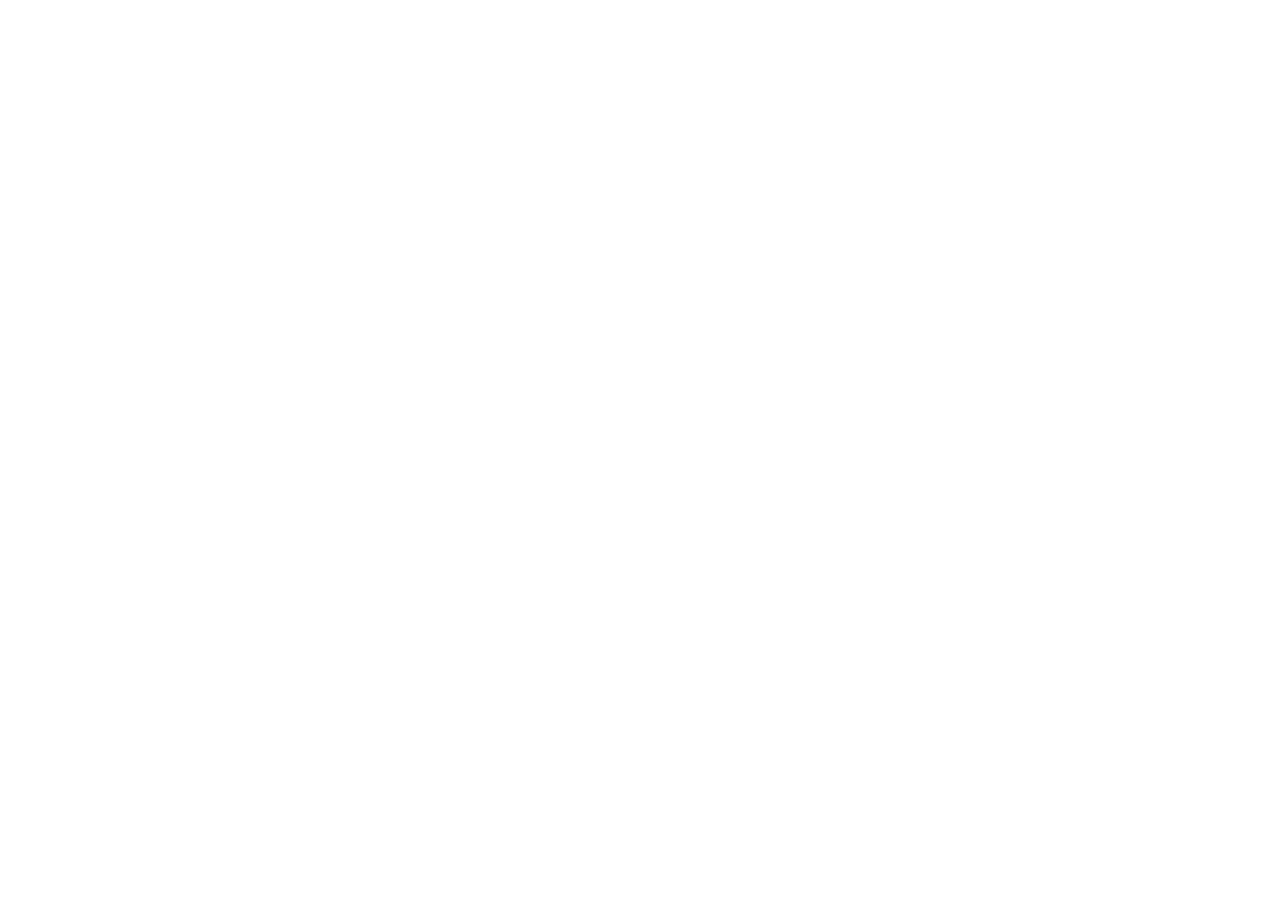
==== templates/index.html @ 07663be8 "html" ====
<!DOCTYPE html>
<html lang="en-us">

<head>

  <meta charset="UTF-8">
  <title>Nataly</title>

  <!-- Bootstrap CDN -->
  <link rel="stylesheet" href="https://maxcdn.bootstrapcdn.com/bootstrap/3.3.7/css/bootstrap.min.css" integrity="sha384-BVYiiSIFeK1dGmJRAkycuHAHRg32OmUcww7on3RYdg4Va+PmSTsz/K68vbdEjh4u"
    crossorigin="anonymous">
  <script src="https://ajax.googleapis.com/ajax/libs/jquery/1.12.4/jquery.min.js"></script>
  <script src="https://maxcdn.bootstrapcdn.com/bootstrap/3.3.7/js/bootstrap.min.js" integrity="sha384-Tc5IQib027qvyjSMfHjOMaLkfuWVxZxUPnCJA7l2mCWNIpG9mGCD8wGNIcPD7Txa"
    crossorigin="anonymous"></script>
  <link rel="stylesheet" href="main.css">
</head>
<!--Add Navigation bar-->

<body>
  
  
</body>

</html>
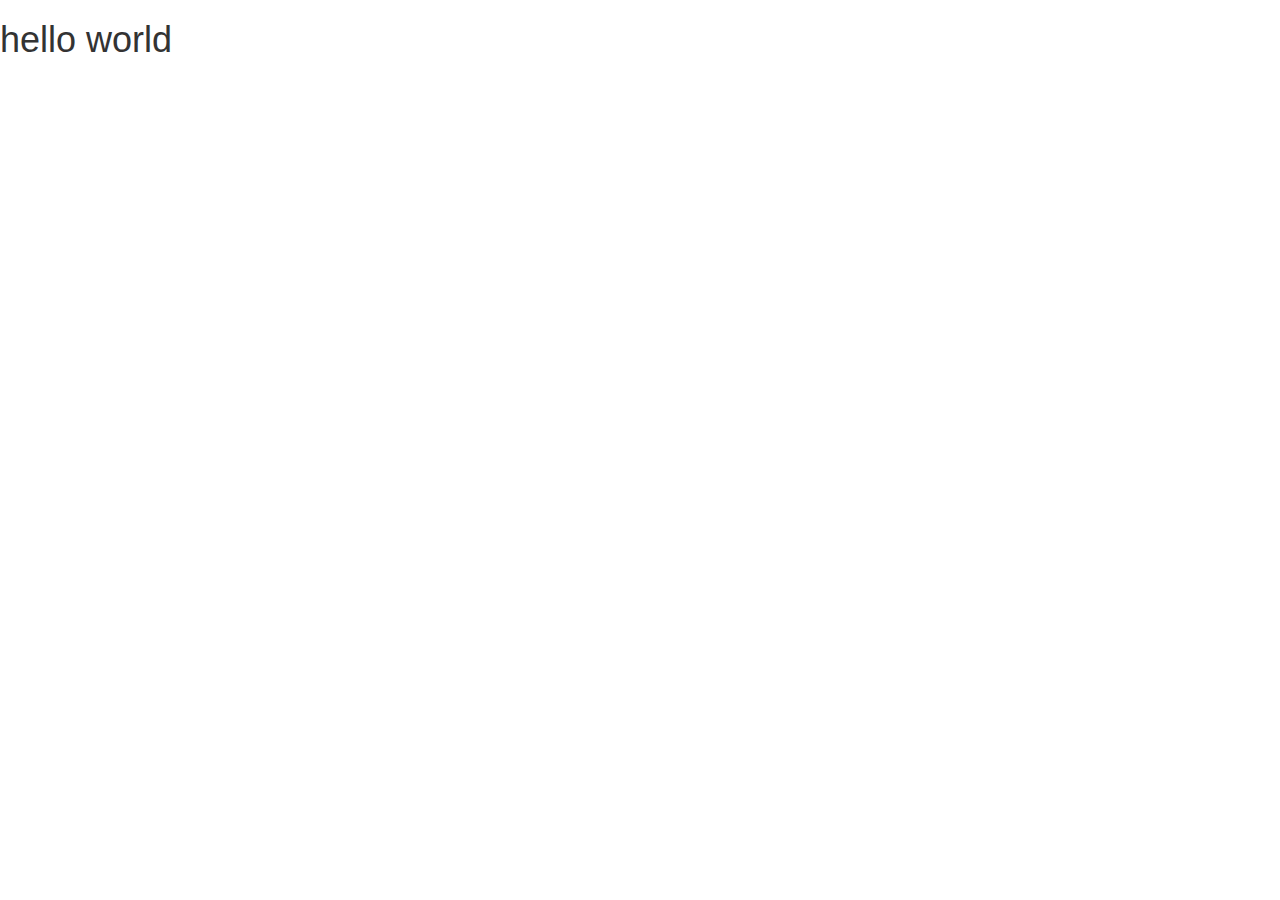
==== commit 8493ad86: "need to define models" ====
--- a/templates/index.html
+++ b/templates/index.html
@@ -18,7 +18,7 @@
 
 <body>
   
-  
+  <h1>hello world</h1>
 </body>
 
 </html>